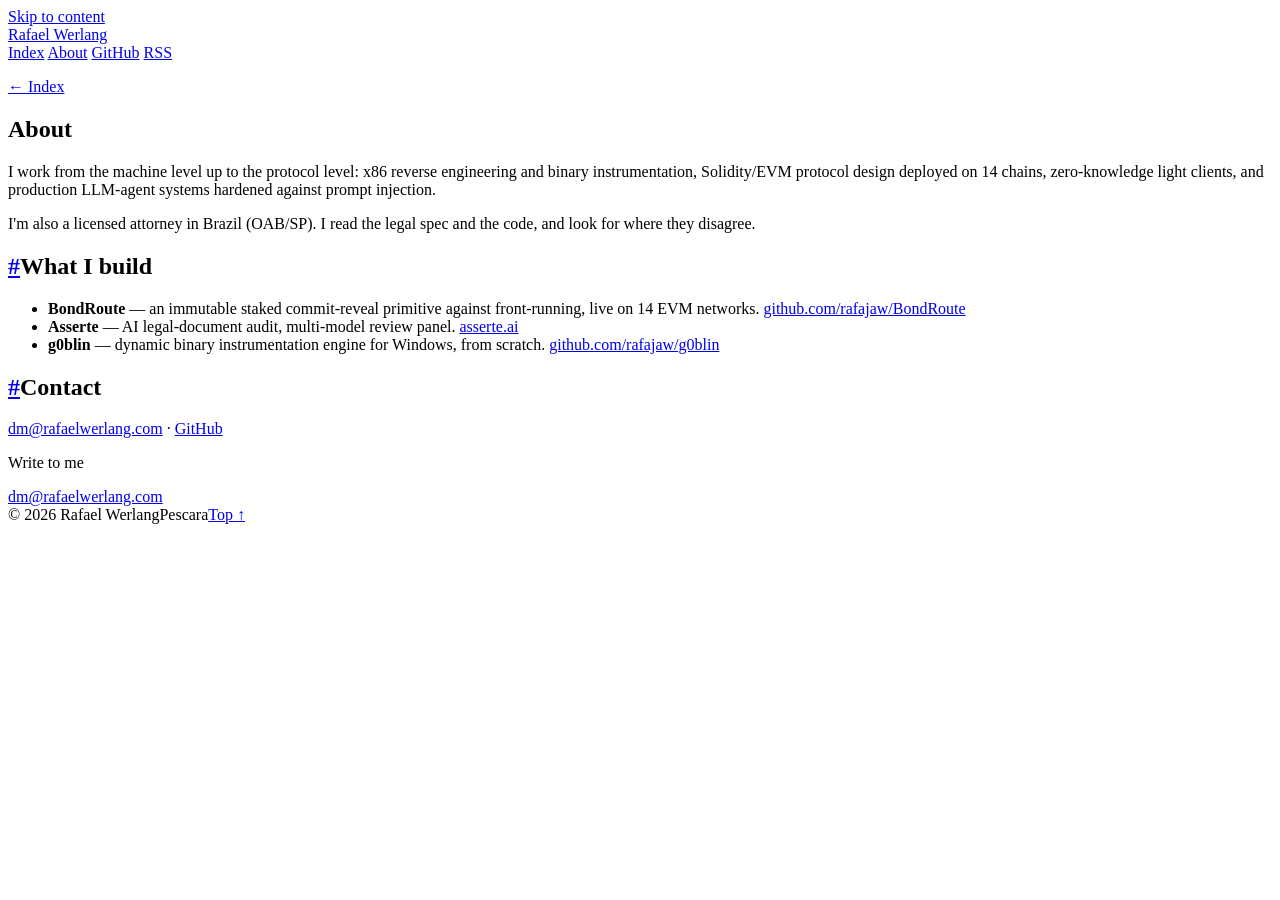
==== docs/about/index.html @ 6d7324a6 "Speed read: RSVP reader on posts (no deps) Co-Authored-By: Claude Opus 5.5 <noreply@anthropic.com>" ====
<!doctype html>
<html lang="en">
<head>
<meta charset="utf-8">
<meta name="viewport" content="width=device-width, initial-scale=1">
<title>About — Rafael Werlang</title>
<meta name="description" content="Rafael Werlang — protocol and AI-agent security engineer, licensed attorney (OAB, Brazil).">
<link rel="canonical" href="https://rafaelwerlang.com/about/">
<meta property="og:type" content="website">
<meta property="og:title" content="About — Rafael Werlang">
<meta property="og:description" content="Rafael Werlang — protocol and AI-agent security engineer, licensed attorney (OAB, Brazil).">
<meta property="og:url" content="https://rafaelwerlang.com/about/">
<meta property="og:image" content="https://rafaelwerlang.com/og.png">
<meta name="twitter:card" content="summary_large_image">
<meta name="theme-color" content="#0b0b0b">
<link rel="alternate" type="application/rss+xml" title="Rafael Werlang" href="/rss.xml">
<link rel="icon" href="/favicon.svg" type="image/svg+xml">
<link rel="preload" href="/fonts/InterTight.ttf" as="font" type="font/ttf" crossorigin>
<link rel="stylesheet" href="/css/site.css">
<script src="/js/site.js" defer></script>
<script src="/js/speed.js" defer></script>
<script data-goatcounter="https://rafaelwerlang.goatcounter.com/count" src="/js/count.js" async></script>
</head>
<body data-kind="page">
<a class="skip" href="#app">Skip to content</a>
<header class="top mono">
  <a class="brand" href="/">Rafael Werlang</a>
  <nav class="nav">
    <a href="/">Index</a>
    <a href="/about/">About</a>
    <a href="https://github.com/rafajaw" rel="noopener" target="_blank">GitHub</a>
    <a href="/rss.xml">RSS</a>
  </nav>
</header>
<main id="app" data-kind="page">
<article class="post"><header class="post-hero"><p class="post-meta mono"><a href="/">← Index</a></p><h1 class="post-title split">About</h1></header><div class="prose"><p>I work from the machine level up to the protocol level: x86 reverse engineering and binary instrumentation, Solidity/EVM protocol design deployed on 14 chains, zero-knowledge light clients, and production LLM-agent systems hardened against prompt injection.</p>
<p>I'm also a licensed attorney in Brazil (OAB/SP). I read the legal spec and the code, and look for where they disagree.</p>
<h2 id="what-i-build"><a class="anchor" href="#what-i-build" aria-hidden="true">#</a>What I build</h2>
<ul><li><strong>BondRoute</strong> — an immutable staked commit-reveal primitive against front-running, live on 14 EVM networks. <a href="https://github.com/rafajaw/BondRoute" rel="noopener" target="_blank">github.com/rafajaw/BondRoute</a></li><li><strong>Asserte</strong> — AI legal-document audit, multi-model review panel. <a href="https://asserte.ai" rel="noopener" target="_blank">asserte.ai</a></li><li><strong>g0blin</strong> — dynamic binary instrumentation engine for Windows, from scratch. <a href="https://github.com/rafajaw/g0blin" rel="noopener" target="_blank">github.com/rafajaw/g0blin</a></li></ul>
<h2 id="contact"><a class="anchor" href="#contact" aria-hidden="true">#</a>Contact</h2>
<p><a href="mailto:dm@rafaelwerlang.com">dm@rafaelwerlang.com</a> · <a href="https://github.com/rafajaw" rel="noopener" target="_blank">GitHub</a></p></div></article>
</main>
<footer class="foot">
  <p class="foot-label mono">Write to me</p>
  <a class="foot-mail roll" href="mailto:dm@rafaelwerlang.com" data-text="dm@rafaelwerlang.com">dm@rafaelwerlang.com</a>
  <div class="foot-row mono"><span>© 2026 Rafael Werlang</span><span class="clock">Pescara</span><a href="#app" class="totop">Top ↑</a></div>
</footer>
<div class="curtain" aria-hidden="true"></div>
<div class="cursor" aria-hidden="true"></div>
</body>
</html>
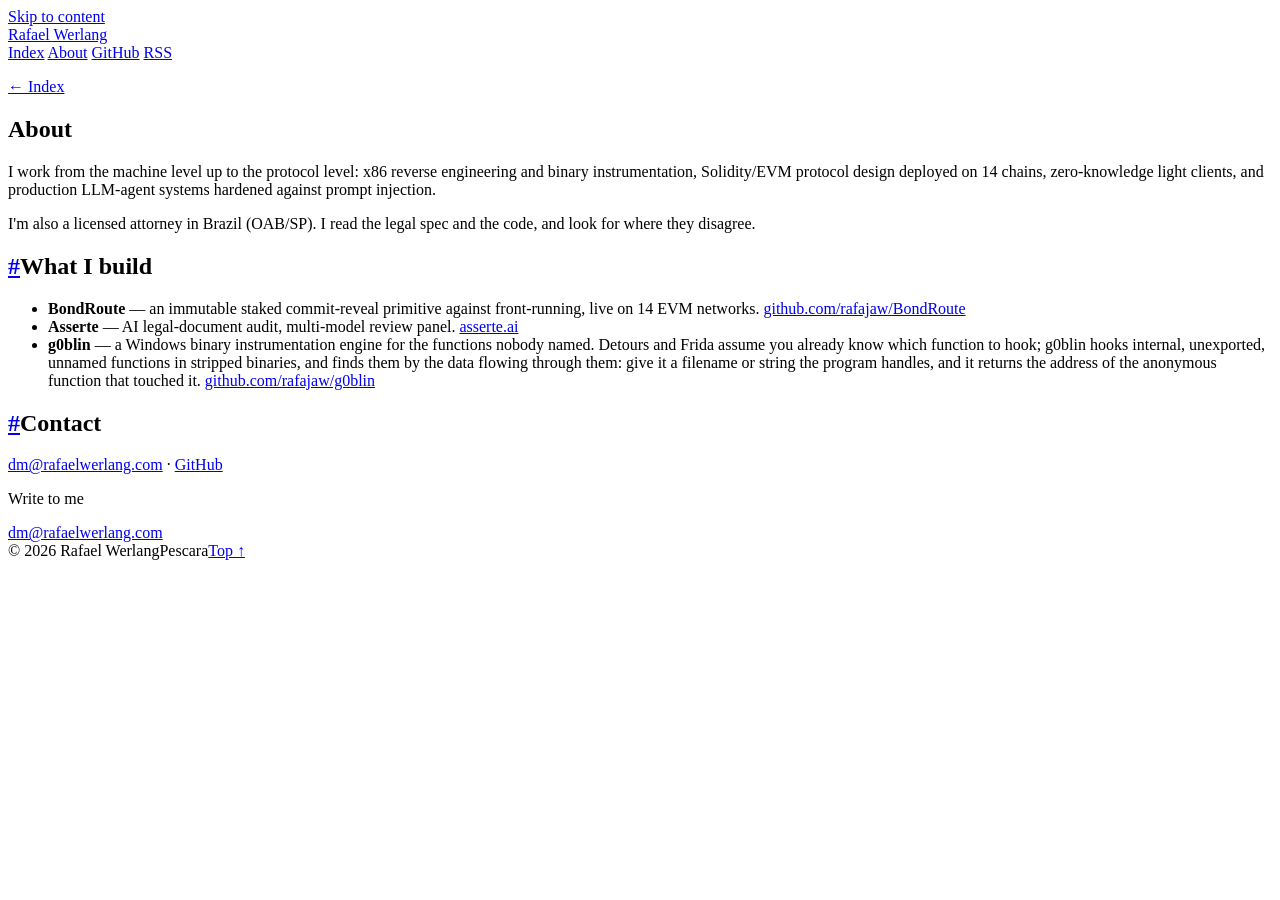
==== commit 94233c7b: "About: g0blin's differentiator (unnamed functions, found by their data) Co-Authored-By: Claude Opus " ====
--- a/docs/about/index.html
+++ b/docs/about/index.html
@@ -36,7 +36,7 @@
 <article class="post"><header class="post-hero"><p class="post-meta mono"><a href="/">← Index</a></p><h1 class="post-title split">About</h1></header><div class="prose"><p>I work from the machine level up to the protocol level: x86 reverse engineering and binary instrumentation, Solidity/EVM protocol design deployed on 14 chains, zero-knowledge light clients, and production LLM-agent systems hardened against prompt injection.</p>
 <p>I'm also a licensed attorney in Brazil (OAB/SP). I read the legal spec and the code, and look for where they disagree.</p>
 <h2 id="what-i-build"><a class="anchor" href="#what-i-build" aria-hidden="true">#</a>What I build</h2>
-<ul><li><strong>BondRoute</strong> — an immutable staked commit-reveal primitive against front-running, live on 14 EVM networks. <a href="https://github.com/rafajaw/BondRoute" rel="noopener" target="_blank">github.com/rafajaw/BondRoute</a></li><li><strong>Asserte</strong> — AI legal-document audit, multi-model review panel. <a href="https://asserte.ai" rel="noopener" target="_blank">asserte.ai</a></li><li><strong>g0blin</strong> — dynamic binary instrumentation engine for Windows, from scratch. <a href="https://github.com/rafajaw/g0blin" rel="noopener" target="_blank">github.com/rafajaw/g0blin</a></li></ul>
+<ul><li><strong>BondRoute</strong> — an immutable staked commit-reveal primitive against front-running, live on 14 EVM networks. <a href="https://github.com/rafajaw/BondRoute" rel="noopener" target="_blank">github.com/rafajaw/BondRoute</a></li><li><strong>Asserte</strong> — AI legal-document audit, multi-model review panel. <a href="https://asserte.ai" rel="noopener" target="_blank">asserte.ai</a></li><li><strong>g0blin</strong> — a Windows binary instrumentation engine for the functions nobody named. Detours and Frida assume you already know which function to hook; g0blin hooks internal, unexported, unnamed functions in stripped binaries, and finds them by the data flowing through them: give it a filename or string the program handles, and it returns the address of the anonymous function that touched it. <a href="https://github.com/rafajaw/g0blin" rel="noopener" target="_blank">github.com/rafajaw/g0blin</a></li></ul>
 <h2 id="contact"><a class="anchor" href="#contact" aria-hidden="true">#</a>Contact</h2>
 <p><a href="mailto:dm@rafaelwerlang.com">dm@rafaelwerlang.com</a> · <a href="https://github.com/rafajaw" rel="noopener" target="_blank">GitHub</a></p></div></article>
 </main>
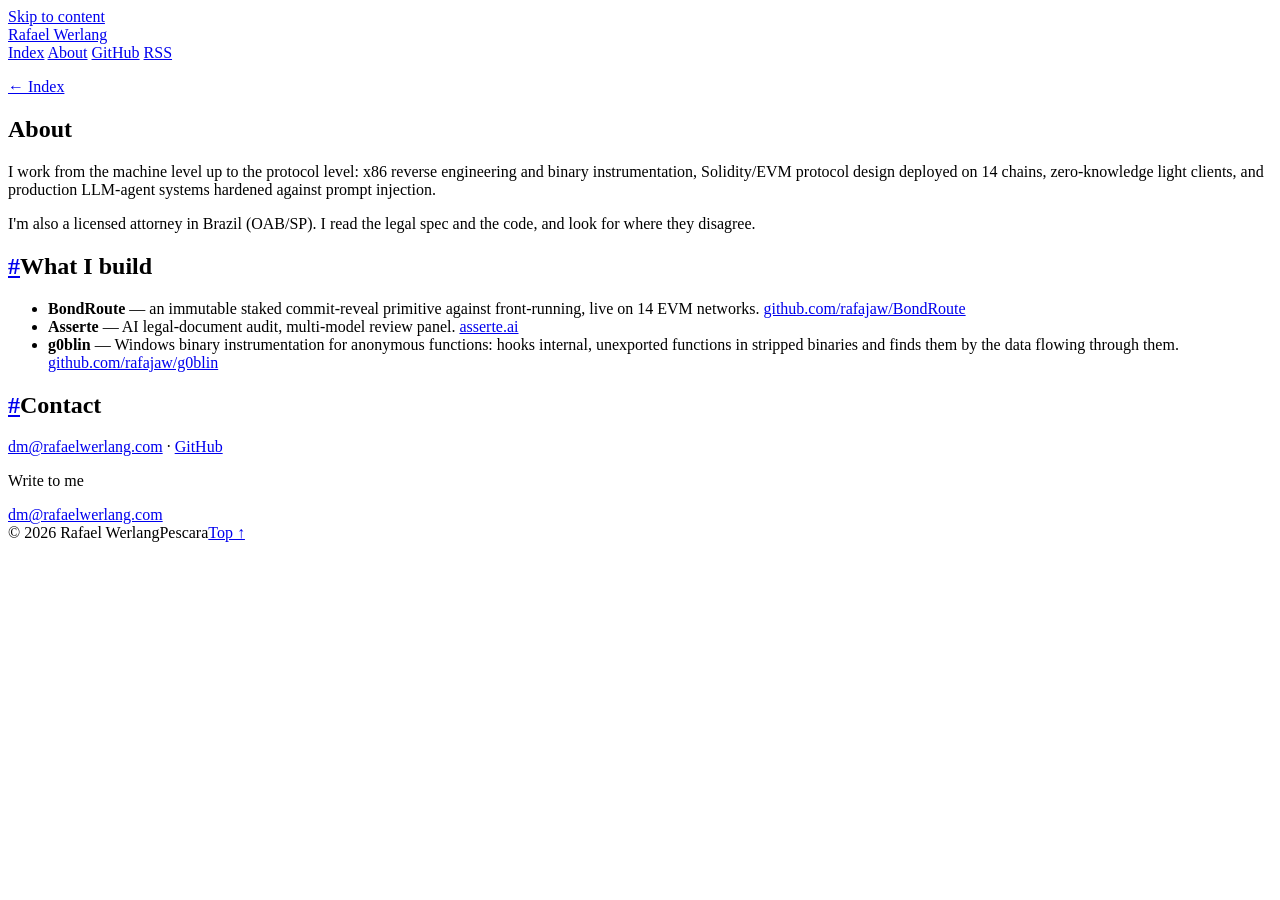
==== commit 14319ec5: "About: g0blin line tightened Co-Authored-By: Claude Opus 5.5 <noreply@anthropic.com>" ====
--- a/docs/about/index.html
+++ b/docs/about/index.html
@@ -36,7 +36,7 @@
 <article class="post"><header class="post-hero"><p class="post-meta mono"><a href="/">← Index</a></p><h1 class="post-title split">About</h1></header><div class="prose"><p>I work from the machine level up to the protocol level: x86 reverse engineering and binary instrumentation, Solidity/EVM protocol design deployed on 14 chains, zero-knowledge light clients, and production LLM-agent systems hardened against prompt injection.</p>
 <p>I'm also a licensed attorney in Brazil (OAB/SP). I read the legal spec and the code, and look for where they disagree.</p>
 <h2 id="what-i-build"><a class="anchor" href="#what-i-build" aria-hidden="true">#</a>What I build</h2>
-<ul><li><strong>BondRoute</strong> — an immutable staked commit-reveal primitive against front-running, live on 14 EVM networks. <a href="https://github.com/rafajaw/BondRoute" rel="noopener" target="_blank">github.com/rafajaw/BondRoute</a></li><li><strong>Asserte</strong> — AI legal-document audit, multi-model review panel. <a href="https://asserte.ai" rel="noopener" target="_blank">asserte.ai</a></li><li><strong>g0blin</strong> — a Windows binary instrumentation engine for the functions nobody named. Detours and Frida assume you already know which function to hook; g0blin hooks internal, unexported, unnamed functions in stripped binaries, and finds them by the data flowing through them: give it a filename or string the program handles, and it returns the address of the anonymous function that touched it. <a href="https://github.com/rafajaw/g0blin" rel="noopener" target="_blank">github.com/rafajaw/g0blin</a></li></ul>
+<ul><li><strong>BondRoute</strong> — an immutable staked commit-reveal primitive against front-running, live on 14 EVM networks. <a href="https://github.com/rafajaw/BondRoute" rel="noopener" target="_blank">github.com/rafajaw/BondRoute</a></li><li><strong>Asserte</strong> — AI legal-document audit, multi-model review panel. <a href="https://asserte.ai" rel="noopener" target="_blank">asserte.ai</a></li><li><strong>g0blin</strong> — Windows binary instrumentation for anonymous functions: hooks internal, unexported functions in stripped binaries and finds them by the data flowing through them. <a href="https://github.com/rafajaw/g0blin" rel="noopener" target="_blank">github.com/rafajaw/g0blin</a></li></ul>
 <h2 id="contact"><a class="anchor" href="#contact" aria-hidden="true">#</a>Contact</h2>
 <p><a href="mailto:dm@rafaelwerlang.com">dm@rafaelwerlang.com</a> · <a href="https://github.com/rafajaw" rel="noopener" target="_blank">GitHub</a></p></div></article>
 </main>
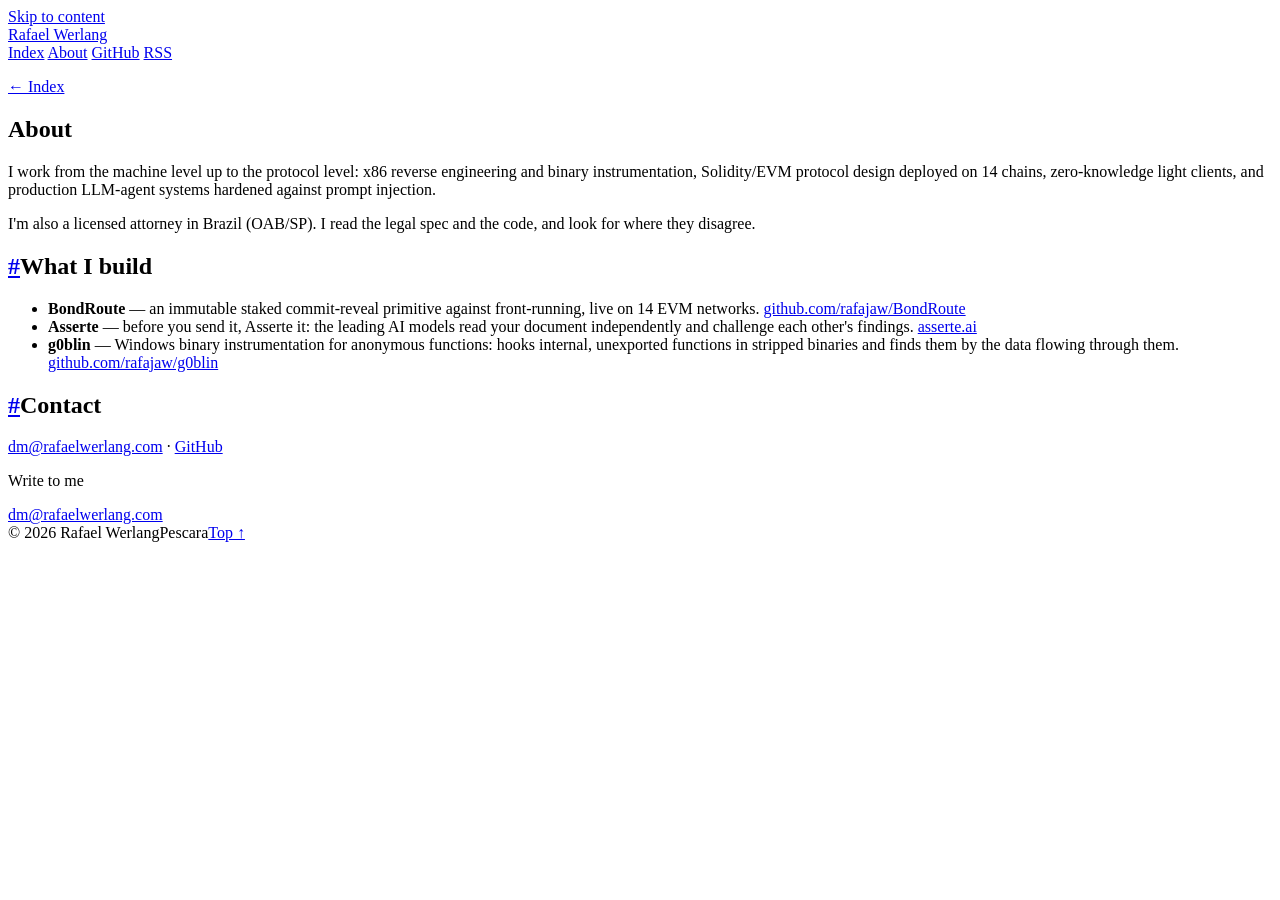
==== commit 78c8b2bc: "About: Asserte copy matches asserte.ai (not legal-only) Co-Authored-By: Claude Opus 5.5 <noreply@ant" ====
--- a/docs/about/index.html
+++ b/docs/about/index.html
@@ -11,6 +11,8 @@
 <meta property="og:description" content="Rafael Werlang — protocol and AI-agent security engineer, licensed attorney (OAB, Brazil).">
 <meta property="og:url" content="https://rafaelwerlang.com/about/">
 <meta property="og:image" content="https://rafaelwerlang.com/og.png">
+<meta property="og:image:width" content="1200">
+<meta property="og:image:height" content="630">
 <meta name="twitter:card" content="summary_large_image">
 <meta name="theme-color" content="#0b0b0b">
 <link rel="alternate" type="application/rss+xml" title="Rafael Werlang" href="/rss.xml">
@@ -36,7 +38,7 @@
 <article class="post"><header class="post-hero"><p class="post-meta mono"><a href="/">← Index</a></p><h1 class="post-title split">About</h1></header><div class="prose"><p>I work from the machine level up to the protocol level: x86 reverse engineering and binary instrumentation, Solidity/EVM protocol design deployed on 14 chains, zero-knowledge light clients, and production LLM-agent systems hardened against prompt injection.</p>
 <p>I'm also a licensed attorney in Brazil (OAB/SP). I read the legal spec and the code, and look for where they disagree.</p>
 <h2 id="what-i-build"><a class="anchor" href="#what-i-build" aria-hidden="true">#</a>What I build</h2>
-<ul><li><strong>BondRoute</strong> — an immutable staked commit-reveal primitive against front-running, live on 14 EVM networks. <a href="https://github.com/rafajaw/BondRoute" rel="noopener" target="_blank">github.com/rafajaw/BondRoute</a></li><li><strong>Asserte</strong> — AI legal-document audit, multi-model review panel. <a href="https://asserte.ai" rel="noopener" target="_blank">asserte.ai</a></li><li><strong>g0blin</strong> — Windows binary instrumentation for anonymous functions: hooks internal, unexported functions in stripped binaries and finds them by the data flowing through them. <a href="https://github.com/rafajaw/g0blin" rel="noopener" target="_blank">github.com/rafajaw/g0blin</a></li></ul>
+<ul><li><strong>BondRoute</strong> — an immutable staked commit-reveal primitive against front-running, live on 14 EVM networks. <a href="https://github.com/rafajaw/BondRoute" rel="noopener" target="_blank">github.com/rafajaw/BondRoute</a></li><li><strong>Asserte</strong> — before you send it, Asserte it: the leading AI models read your document independently and challenge each other's findings. <a href="https://asserte.ai" rel="noopener" target="_blank">asserte.ai</a></li><li><strong>g0blin</strong> — Windows binary instrumentation for anonymous functions: hooks internal, unexported functions in stripped binaries and finds them by the data flowing through them. <a href="https://github.com/rafajaw/g0blin" rel="noopener" target="_blank">github.com/rafajaw/g0blin</a></li></ul>
 <h2 id="contact"><a class="anchor" href="#contact" aria-hidden="true">#</a>Contact</h2>
 <p><a href="mailto:dm@rafaelwerlang.com">dm@rafaelwerlang.com</a> · <a href="https://github.com/rafajaw" rel="noopener" target="_blank">GitHub</a></p></div></article>
 </main>
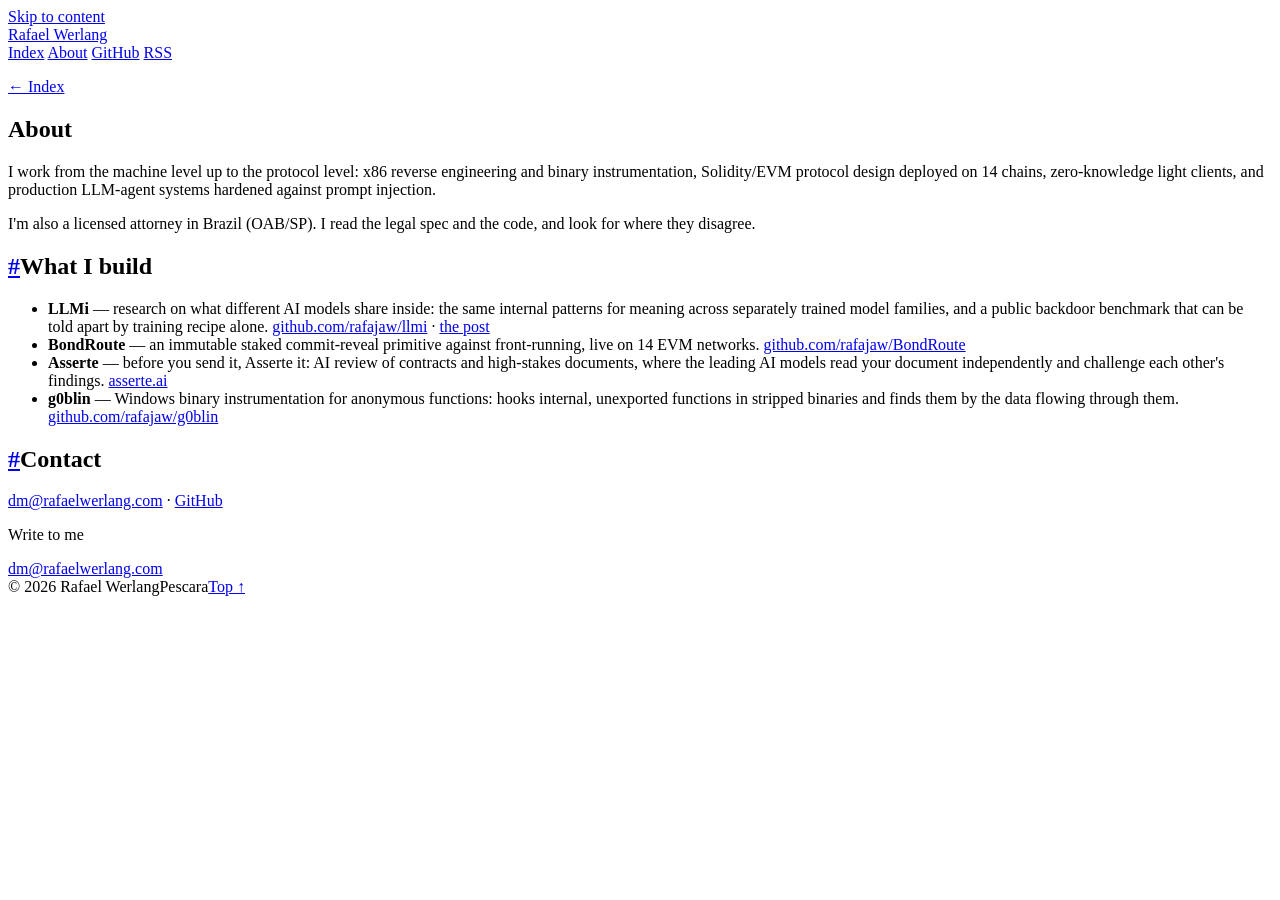
==== commit 5a7cce19: "about: LLMi first, Asserte says what it is, description AI-security first" ====
--- a/docs/about/index.html
+++ b/docs/about/index.html
@@ -4,11 +4,11 @@
 <meta charset="utf-8">
 <meta name="viewport" content="width=device-width, initial-scale=1">
 <title>About — Rafael Werlang</title>
-<meta name="description" content="Rafael Werlang — protocol and AI-agent security engineer, licensed attorney (OAB, Brazil).">
+<meta name="description" content="Rafael Werlang — AI security engineer building LLM agents, interpretability research and verifiable inference. Licensed attorney (OAB, Brazil).">
 <link rel="canonical" href="https://rafaelwerlang.com/about/">
 <meta property="og:type" content="website">
 <meta property="og:title" content="About — Rafael Werlang">
-<meta property="og:description" content="Rafael Werlang — protocol and AI-agent security engineer, licensed attorney (OAB, Brazil).">
+<meta property="og:description" content="Rafael Werlang — AI security engineer building LLM agents, interpretability research and verifiable inference. Licensed attorney (OAB, Brazil).">
 <meta property="og:url" content="https://rafaelwerlang.com/about/">
 <meta property="og:image" content="https://rafaelwerlang.com/og.png">
 <meta property="og:image:width" content="1200">
@@ -38,7 +38,7 @@
 <article class="post"><header class="post-hero"><p class="post-meta mono"><a href="/">← Index</a></p><h1 class="post-title split">About</h1></header><div class="prose"><p>I work from the machine level up to the protocol level: x86 reverse engineering and binary instrumentation, Solidity/EVM protocol design deployed on 14 chains, zero-knowledge light clients, and production LLM-agent systems hardened against prompt injection.</p>
 <p>I'm also a licensed attorney in Brazil (OAB/SP). I read the legal spec and the code, and look for where they disagree.</p>
 <h2 id="what-i-build"><a class="anchor" href="#what-i-build" aria-hidden="true">#</a>What I build</h2>
-<ul><li><strong>BondRoute</strong> — an immutable staked commit-reveal primitive against front-running, live on 14 EVM networks. <a href="https://github.com/rafajaw/BondRoute" rel="noopener" target="_blank">github.com/rafajaw/BondRoute</a></li><li><strong>Asserte</strong> — before you send it, Asserte it: the leading AI models read your document independently and challenge each other's findings. <a href="https://asserte.ai" rel="noopener" target="_blank">asserte.ai</a></li><li><strong>g0blin</strong> — Windows binary instrumentation for anonymous functions: hooks internal, unexported functions in stripped binaries and finds them by the data flowing through them. <a href="https://github.com/rafajaw/g0blin" rel="noopener" target="_blank">github.com/rafajaw/g0blin</a></li></ul>
+<ul><li><strong>LLMi</strong> — research on what different AI models share inside: the same internal patterns for meaning across separately trained model families, and a public backdoor benchmark that can be told apart by training recipe alone. <a href="https://github.com/rafajaw/llmi" rel="noopener" target="_blank">github.com/rafajaw/llmi</a> · <a href="/posts/shared-transformations/">the post</a></li><li><strong>BondRoute</strong> — an immutable staked commit-reveal primitive against front-running, live on 14 EVM networks. <a href="https://github.com/rafajaw/BondRoute" rel="noopener" target="_blank">github.com/rafajaw/BondRoute</a></li><li><strong>Asserte</strong> — before you send it, Asserte it: AI review of contracts and high-stakes documents, where the leading AI models read your document independently and challenge each other's findings. <a href="https://asserte.ai" rel="noopener" target="_blank">asserte.ai</a></li><li><strong>g0blin</strong> — Windows binary instrumentation for anonymous functions: hooks internal, unexported functions in stripped binaries and finds them by the data flowing through them. <a href="https://github.com/rafajaw/g0blin" rel="noopener" target="_blank">github.com/rafajaw/g0blin</a></li></ul>
 <h2 id="contact"><a class="anchor" href="#contact" aria-hidden="true">#</a>Contact</h2>
 <p><a href="mailto:dm@rafaelwerlang.com">dm@rafaelwerlang.com</a> · <a href="https://github.com/rafajaw" rel="noopener" target="_blank">GitHub</a></p></div></article>
 </main>
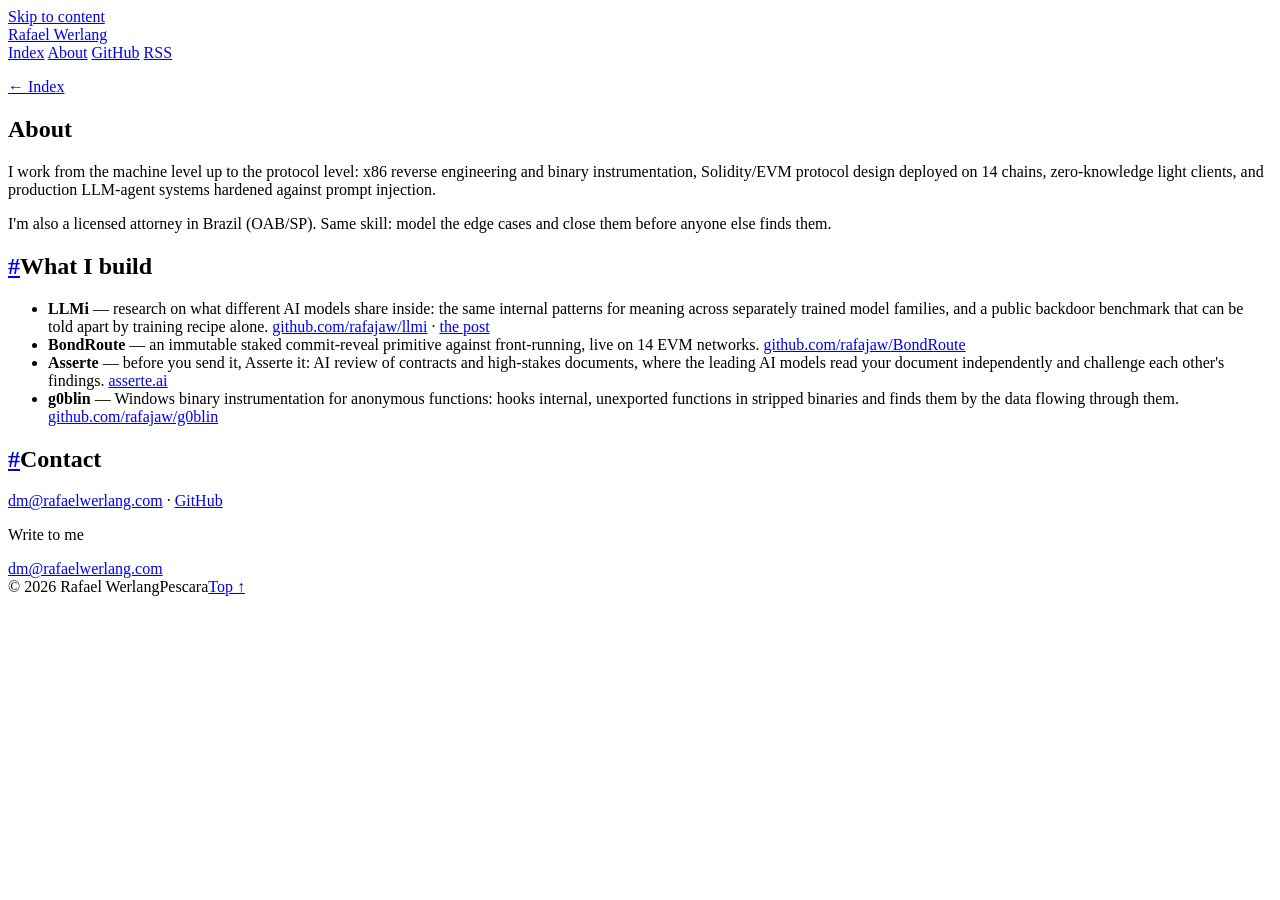
==== commit badcf120: "about: attorney = model and close edge cases" ====
--- a/docs/about/index.html
+++ b/docs/about/index.html
@@ -36,7 +36,7 @@
 </header>
 <main id="app" data-kind="page">
 <article class="post"><header class="post-hero"><p class="post-meta mono"><a href="/">← Index</a></p><h1 class="post-title split">About</h1></header><div class="prose"><p>I work from the machine level up to the protocol level: x86 reverse engineering and binary instrumentation, Solidity/EVM protocol design deployed on 14 chains, zero-knowledge light clients, and production LLM-agent systems hardened against prompt injection.</p>
-<p>I'm also a licensed attorney in Brazil (OAB/SP). I read the legal spec and the code, and look for where they disagree.</p>
+<p>I'm also a licensed attorney in Brazil (OAB/SP). Same skill: model the edge cases and close them before anyone else finds them.</p>
 <h2 id="what-i-build"><a class="anchor" href="#what-i-build" aria-hidden="true">#</a>What I build</h2>
 <ul><li><strong>LLMi</strong> — research on what different AI models share inside: the same internal patterns for meaning across separately trained model families, and a public backdoor benchmark that can be told apart by training recipe alone. <a href="https://github.com/rafajaw/llmi" rel="noopener" target="_blank">github.com/rafajaw/llmi</a> · <a href="/posts/shared-transformations/">the post</a></li><li><strong>BondRoute</strong> — an immutable staked commit-reveal primitive against front-running, live on 14 EVM networks. <a href="https://github.com/rafajaw/BondRoute" rel="noopener" target="_blank">github.com/rafajaw/BondRoute</a></li><li><strong>Asserte</strong> — before you send it, Asserte it: AI review of contracts and high-stakes documents, where the leading AI models read your document independently and challenge each other's findings. <a href="https://asserte.ai" rel="noopener" target="_blank">asserte.ai</a></li><li><strong>g0blin</strong> — Windows binary instrumentation for anonymous functions: hooks internal, unexported functions in stripped binaries and finds them by the data flowing through them. <a href="https://github.com/rafajaw/g0blin" rel="noopener" target="_blank">github.com/rafajaw/g0blin</a></li></ul>
 <h2 id="contact"><a class="anchor" href="#contact" aria-hidden="true">#</a>Contact</h2>
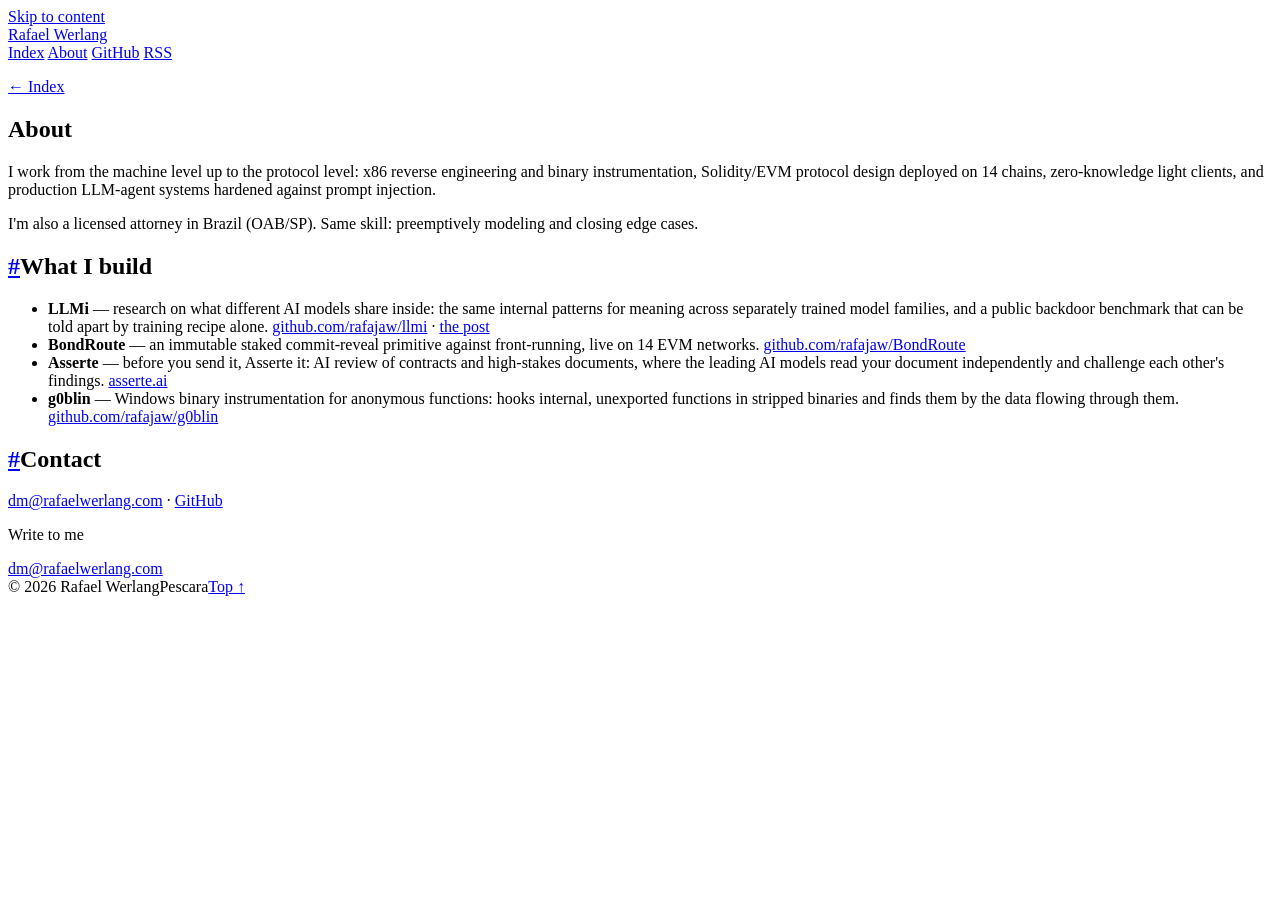
==== commit 59c27043: "about: preemptively modeling and closing edge cases" ====
--- a/docs/about/index.html
+++ b/docs/about/index.html
@@ -36,7 +36,7 @@
 </header>
 <main id="app" data-kind="page">
 <article class="post"><header class="post-hero"><p class="post-meta mono"><a href="/">← Index</a></p><h1 class="post-title split">About</h1></header><div class="prose"><p>I work from the machine level up to the protocol level: x86 reverse engineering and binary instrumentation, Solidity/EVM protocol design deployed on 14 chains, zero-knowledge light clients, and production LLM-agent systems hardened against prompt injection.</p>
-<p>I'm also a licensed attorney in Brazil (OAB/SP). Same skill: model the edge cases and close them before anyone else finds them.</p>
+<p>I'm also a licensed attorney in Brazil (OAB/SP). Same skill: preemptively modeling and closing edge cases.</p>
 <h2 id="what-i-build"><a class="anchor" href="#what-i-build" aria-hidden="true">#</a>What I build</h2>
 <ul><li><strong>LLMi</strong> — research on what different AI models share inside: the same internal patterns for meaning across separately trained model families, and a public backdoor benchmark that can be told apart by training recipe alone. <a href="https://github.com/rafajaw/llmi" rel="noopener" target="_blank">github.com/rafajaw/llmi</a> · <a href="/posts/shared-transformations/">the post</a></li><li><strong>BondRoute</strong> — an immutable staked commit-reveal primitive against front-running, live on 14 EVM networks. <a href="https://github.com/rafajaw/BondRoute" rel="noopener" target="_blank">github.com/rafajaw/BondRoute</a></li><li><strong>Asserte</strong> — before you send it, Asserte it: AI review of contracts and high-stakes documents, where the leading AI models read your document independently and challenge each other's findings. <a href="https://asserte.ai" rel="noopener" target="_blank">asserte.ai</a></li><li><strong>g0blin</strong> — Windows binary instrumentation for anonymous functions: hooks internal, unexported functions in stripped binaries and finds them by the data flowing through them. <a href="https://github.com/rafajaw/g0blin" rel="noopener" target="_blank">github.com/rafajaw/g0blin</a></li></ul>
 <h2 id="contact"><a class="anchor" href="#contact" aria-hidden="true">#</a>Contact</h2>
